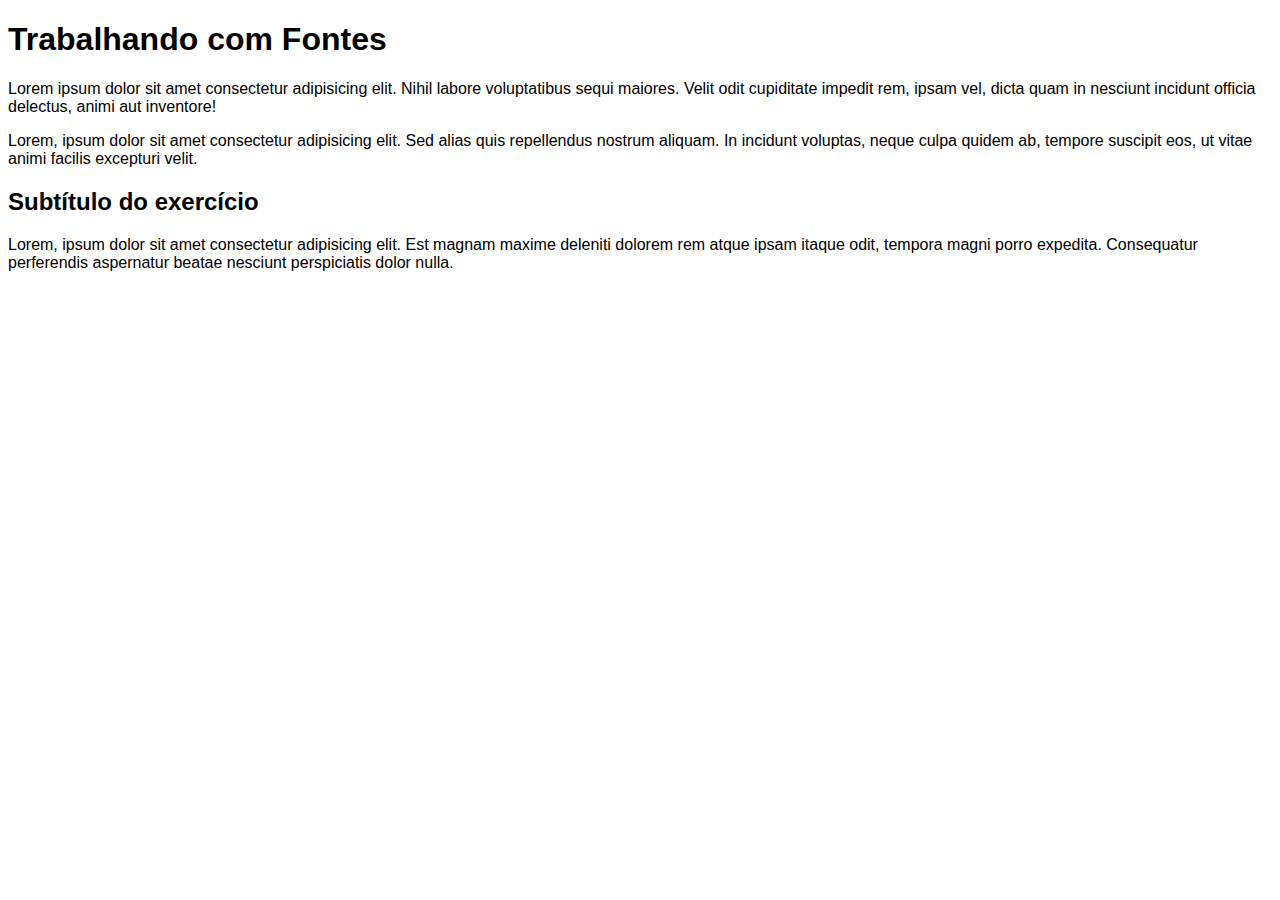
==== HTML_CSS/EXERCICIOS/ex017/fonte01.html @ 35c978b8 "Mais um exercício" ====
<!DOCTYPE html>
<html lang="pt-br">
<head>
    <meta charset="UTF-8">
    <meta http-equiv="X-UA-Compatible" content="IE=edge">
    <meta name="viewport" content="width=device-width, initial-scale=1.0">
    <title>Fontes e CSS</title>
    <style>
        body {
            font-family: Arial, Helvetica, sans-serif;
            /*
             Medidas Absolutas 
            cm, mm, in, px, pt, pc

            Medidas Relativas
            em, ex, rem, vw, vh, %
            16px geralmente = 1em
            */
            font-size: 1em;
        }
    </style>
</head>
<body>
    <h1>Trabalhando com Fontes</h1>
    <p>Lorem ipsum dolor sit amet consectetur adipisicing elit. Nihil labore voluptatibus sequi maiores. Velit odit cupiditate impedit rem, ipsam vel, dicta quam in nesciunt incidunt officia delectus, animi aut inventore!</p>
    <p>Lorem, ipsum dolor sit amet consectetur adipisicing elit. Sed alias quis repellendus nostrum aliquam. In incidunt voluptas, neque culpa quidem ab, tempore suscipit eos, ut vitae animi facilis excepturi velit.</p>
    <h2>Subtítulo do exercício</h2>
    <p>Lorem, ipsum dolor sit amet consectetur adipisicing elit. Est magnam maxime deleniti dolorem rem atque ipsam itaque odit, tempora magni porro expedita. Consequatur perferendis aspernatur beatae nesciunt perspiciatis dolor nulla.</p>
    
</body>
</html>
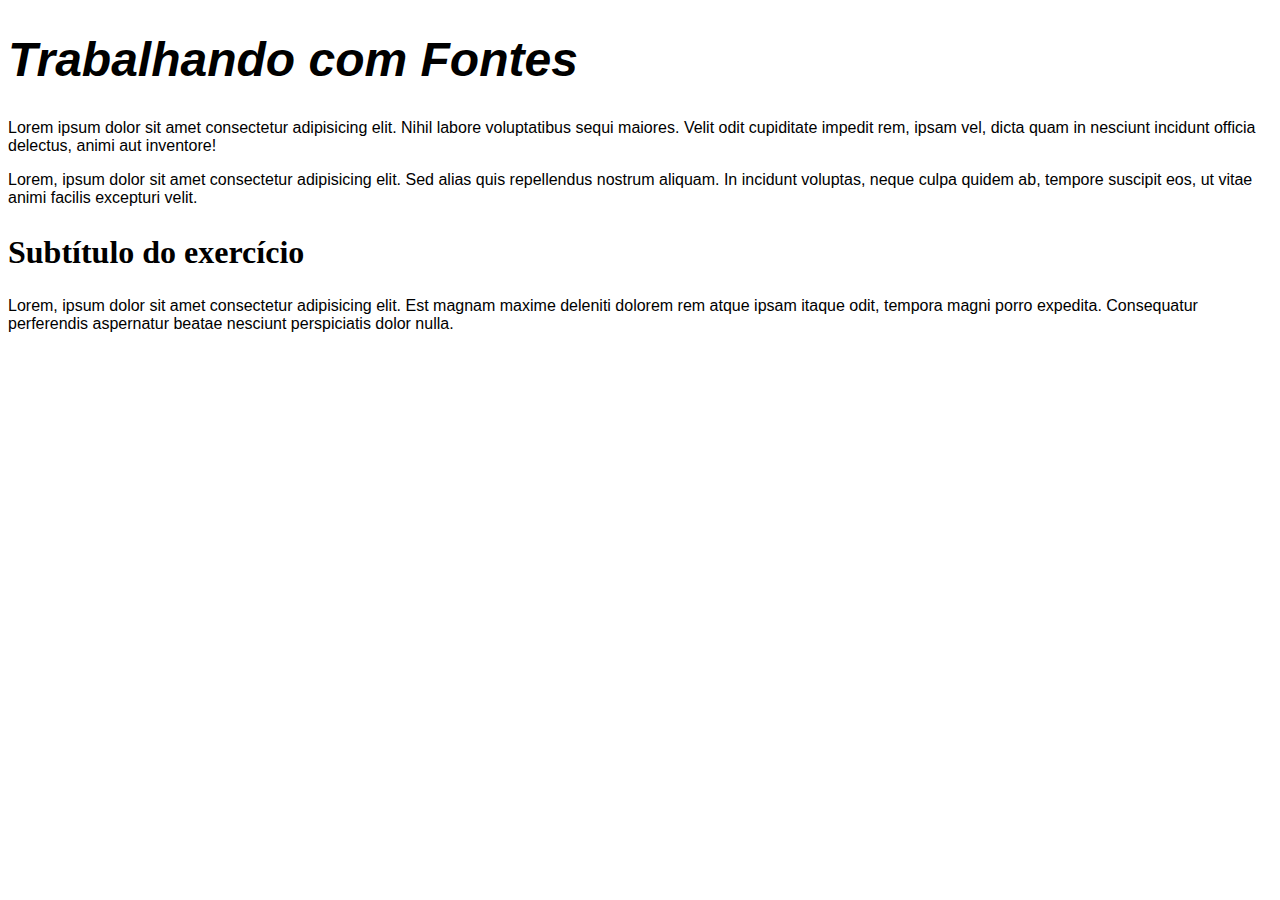
==== commit 49a1acab: "Fontes, seletores e Caixas" ====
--- a/HTML_CSS/EXERCICIOS/ex017/fonte01.html
+++ b/HTML_CSS/EXERCICIOS/ex017/fonte01.html
@@ -7,7 +7,7 @@
     <title>Fontes e CSS</title>
     <style>
         body {
-            font-family: Arial, Helvetica, sans-serif;
+            font-family:  'work Sans', Arial, Helvetica, sans-serif;
             /*
              Medidas Absolutas 
             cm, mm, in, px, pt, pc
@@ -17,6 +17,23 @@
             16px geralmente = 1em
             */
             font-size: 1em;
+        }
+
+        h1 {
+            /*Shorthand font
+            -font-style -> font-weight -> font-size -> font-family
+
+            font-family: 'work Sans', sans-serif;
+            font-weight: bolder;
+            font-size: 3m;
+            font-style: italic;
+            */
+            font: italic bolder 3em 'work Sans', sans-serif;
+        }
+
+        h2 {
+            font: bold 2em 'work Sans';
+
         }
     </style>
 </head>
